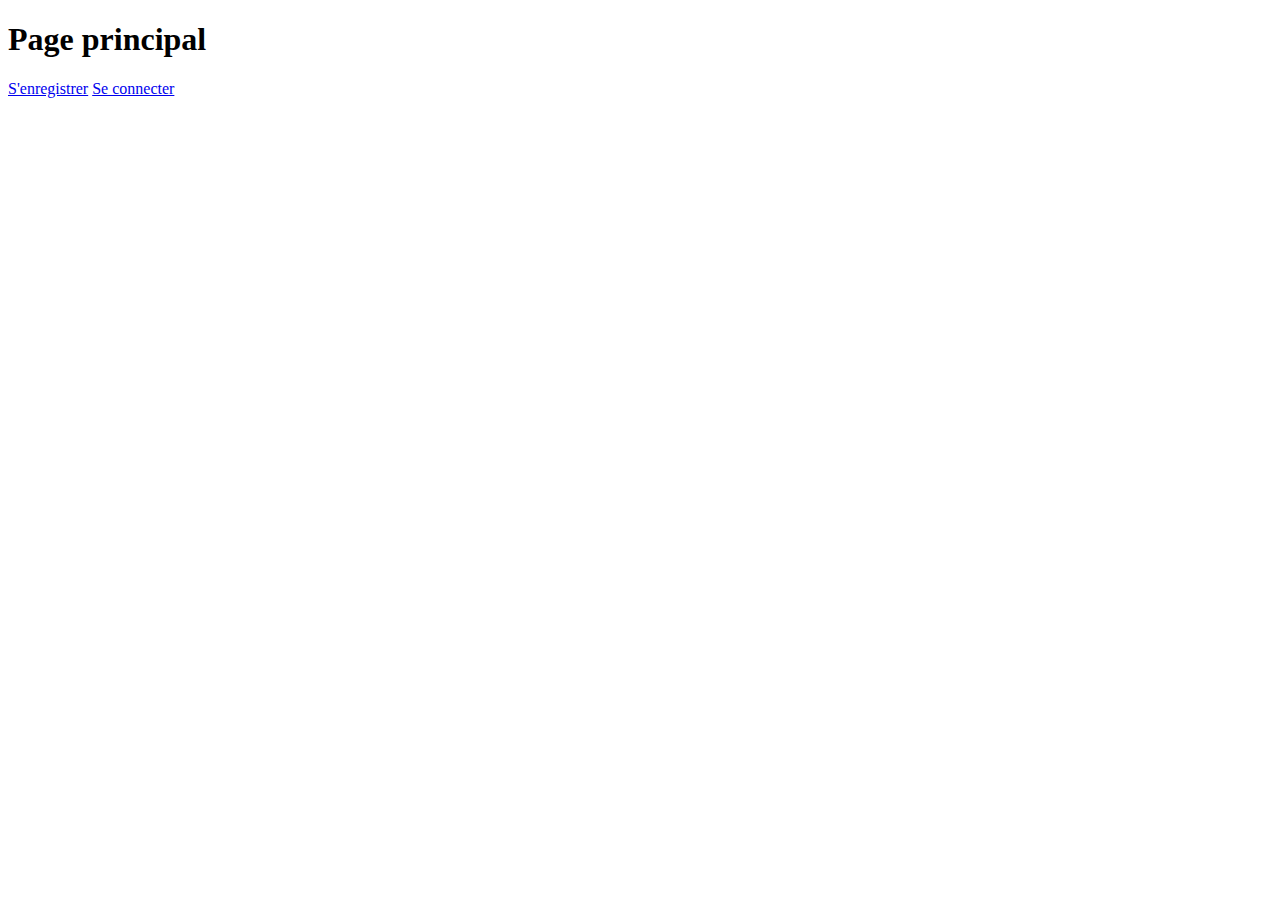
==== src/main/resources/templates/index.html @ 53c0fe54 "creation connexion page and produitPromo table" ====
<!DOCTYPE html>
<html lang="en" xmlns:th="http://www.thymeleaf.org">
<link href="https://cdn.jsdelivr.net/npm/bootstrap@5.3.1/dist/css/bootstrap.min.css" rel="stylesheet" integrity="sha384-4bw+/aepP/YC94hEpVNVgiZdgIC5+VKNBQNGCHeKRQN+PtmoHDEXuppvnDJzQIu9" crossorigin="anonymous">
<link rel="stylesheet" href="styles.scss">
<head>
    <meta charset="UTF-8">
    <title>Title</title>
</head>
<body>
<h1>Page principal</h1>


<a href="/register">S'enregistrer</a>
<a href="/login">Se connecter</a>

</body>
</html>
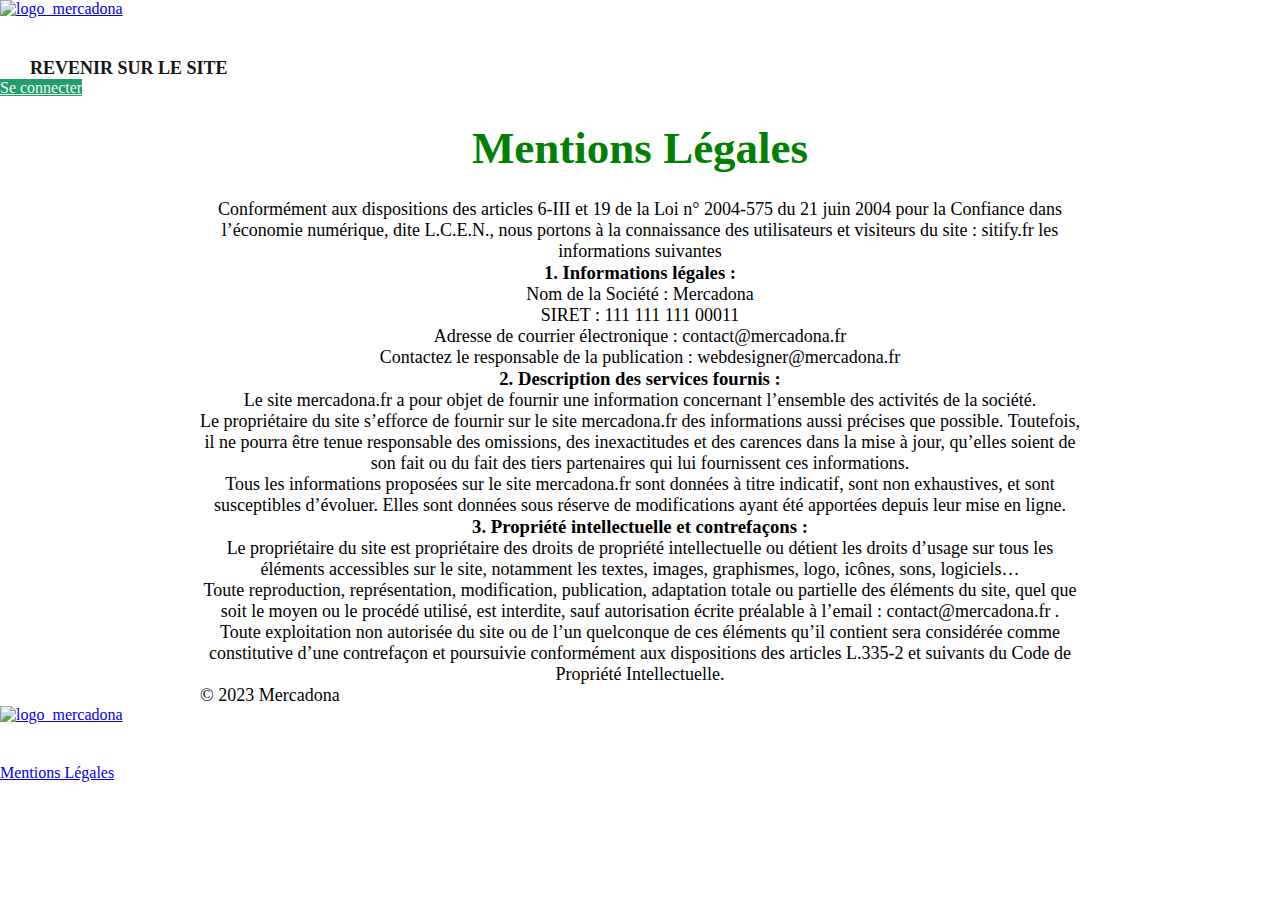
==== commit 295d928e: "deploiment et readme" ====
--- a/src/main/resources/templates/index.html
+++ b/src/main/resources/templates/index.html
@@ -1,17 +1,77 @@
 <!DOCTYPE html>
 <html lang="en" xmlns:th="http://www.thymeleaf.org">
-<link href="https://cdn.jsdelivr.net/npm/bootstrap@5.3.1/dist/css/bootstrap.min.css" rel="stylesheet" integrity="sha384-4bw+/aepP/YC94hEpVNVgiZdgIC5+VKNBQNGCHeKRQN+PtmoHDEXuppvnDJzQIu9" crossorigin="anonymous">
-<link rel="stylesheet" href="styles.scss">
 <head>
     <meta charset="UTF-8">
-    <title>Title</title>
+    <title>Mentions légales</title>
+    <link href="https://cdn.jsdelivr.net/npm/bootstrap@5.3.1/dist/css/bootstrap.min.css" rel="stylesheet" integrity="sha384-4bw+/aepP/YC94hEpVNVgiZdgIC5+VKNBQNGCHeKRQN+PtmoHDEXuppvnDJzQIu9" crossorigin="anonymous">
+    <link rel="stylesheet" href="header.css">
+    <link rel="stylesheet" href="mentions_legales.css">
 </head>
 <body>
-<h1>Page principal</h1>
+<header class="d-flex flex-wrap align-items-center justify-content-center justify-content-xl-between py-3 mb-4 border-bottom">
+    <div class="col-xl-3 mb-2 mb-md-0">
+        <a href="http://mercadonastudi.io.s3-website.eu-west-3.amazonaws.com/" class="d-inline-flex link-body-emphasis text-decoration-none">
+            <img class="logo" src="/logo_mercadona.jpg" alt="logo_mercadona" title="logo de l'entreprise" width="350" height="100">
+        </a>
+    </div>
+    <nav class="navbar col-12 col-xl-auto mb-2 justify-content-center mb-md-0">
+        <div class="menu">
+            <ul class="nav">
+                <li><a href="http://mercadonastudi.io.s3-website.eu-west-3.amazonaws.com/" class="nav-link px-2" style ="color:#141616; font-size:18px;">Revenir sur le site</a></li>
+            </ul>
+        </div>
+    </nav>
+
+    <div class="col-xl-3 ">
+        <a href="/register" class="btn btn-outline me-2"style="color: #F5F5F5;background-color: #219E6B; border-color: #219E6B;" >Se connecter</a>
+    </div>
+</header>
+
+<div class="mentions-legales" style="text-align: center;">
+
+    <h1 style="color: green">Mentions Légales</h1>
+    <p>Conformément aux dispositions des articles 6-III et 19 de la Loi n° 2004-575 du 21 juin 2004 pour la Confiance dans l’économie numérique, dite L.C.E.N., nous portons à la connaissance des utilisateurs et visiteurs du site : sitify.fr les informations suivantes
+
+    <h3>1. Informations légales :</h3>
+
+    <p>Nom de la Société : Mercadona</p>
+
+    <p>SIRET :    111 111 111 00011</p>
+
+    <p>Adresse de courrier électronique : contact@mercadona.fr</p>
+
+    <p>Contactez le responsable de la publication : webdesigner@mercadona.fr</p>
+
+    <h3> 2. Description des services fournis :</h3>
+
+    <p>Le site mercadona.fr a pour objet de fournir une information concernant l’ensemble des activités de la société.</p>
+
+    <p>Le propriétaire du site s’efforce de fournir sur le site mercadona.fr des informations aussi précises que possible. Toutefois, il ne pourra être tenue responsable des omissions, des inexactitudes et des carences dans la mise à jour, qu’elles soient de son fait ou du fait des tiers partenaires qui lui fournissent ces informations.</p>
+
+    <p>Tous les informations proposées sur le site mercadona.fr sont données à titre indicatif, sont non exhaustives, et sont susceptibles d’évoluer. Elles sont données sous réserve de modifications ayant été apportées depuis leur mise en ligne.</p>
+
+    <h3>3. Propriété intellectuelle et contrefaçons :</h3>
+
+    <p>Le propriétaire du site est propriétaire des droits de propriété intellectuelle ou détient les droits d’usage sur tous les éléments accessibles sur le site, notamment les textes, images, graphismes, logo, icônes, sons, logiciels…</p>
+
+    <p>Toute reproduction, représentation, modification, publication, adaptation totale ou partielle des éléments du site, quel que soit le moyen ou le procédé utilisé, est interdite, sauf autorisation écrite préalable à l’email : contact@mercadona.fr .</p>
+
+    <p>Toute exploitation non autorisée du site ou de l’un quelconque de ces éléments qu’il contient sera considérée comme constitutive d’une contrefaçon et poursuivie conformément aux dispositions des articles L.335-2 et suivants du Code de Propriété Intellectuelle.</p>
+
+</div>
+
+<div class="container">
+    <footer class="d-flex flex-wrap justify-content-between align-items-center py-3 my-4 border-top">
+        <p class="col-md-4 mb-0 text-body-secondary">© 2023 Mercadona</p>
+        <a href="http://mercadonastudi.io.s3-website.eu-west-3.amazonaws.com/" class="col-md-4 d-flex align-items-center justify-content-center mb-3 mb-md-0 me-md-auto link-body-emphasis text-decoration-none">
+            <img class="bi me-2" width="150" height="50" src="/logo_mercadona.jpg" alt="logo_mercadona" title="logo de l'entreprise">
+        </a>
+        <ul class="nav col-md-4 justify-content-end">
+            <li class="nav-item"><a href="http://bddjavamercadona-env.eba-rzqy8qvm.eu-central-1.elasticbeanstalk.com/">Mentions Légales</a></li>
+        </ul>
+    </footer>
+</div>
+</body>
+</html>
 
 
-<a href="/register">S'enregistrer</a>
-<a href="/login">Se connecter</a>
-
-</body>
-</html>--- a/src/main/resources/templates/header.css
+++ b/src/main/resources/templates/header.css
@@ -0,0 +1,77 @@
+
+*{
+    box-sizing: border-box;
+    margin: 0;
+    padding: 0;
+}
+
+.nav-bar {
+    width: 100%;
+    display: flex;
+    justify-content: space-between;
+    align-items: center;
+    list-style: none;
+    position: relative;
+    background-color: #219e6b;
+    padding: 12px 20px;
+}
+.logo img {width: 250px;}
+.menu {display: flex;}
+.menu li {padding-left: 30px;}
+.menu li a {
+    display: inline-block;
+    text-decoration: none;
+    color: white;
+    text-align: center;
+    font-weight: bold;
+    transition: 0.15s ease-in-out;
+    position: relative;
+    text-transform: uppercase;
+}
+.menu li a::after {
+    content: "";
+    position: absolute;
+    bottom: 0;
+    left: 0;
+    width: 0;
+    height: 1px;
+    background-color: #219e6b;
+    transition: 0.15s ease-in-out;
+}
+.menu li a:hover:after {width: 100%;}
+.open-menu , .close-menu {
+    position: absolute;
+    color: white;
+    cursor: pointer;
+    font-size: 1.5rem;
+    display: none;
+}
+.open-menu {
+    top: 50%;
+    right: 20px;
+    transform: translateY(-50%);
+}
+.close-menu {
+    top: 20px;
+    right: 20px;
+}
+#check {display: none;}
+@media(max-width: 1140px){
+    .menu {
+        flex-direction: column;
+        align-items: center;
+        justify-content: center;
+        width: 30%;
+        height: 100vh;
+        position: fixed;
+        top: 0;
+        right: -100%;
+        z-index: 100;
+        background-color: #219e6b;
+        transition: all 0.2s ease-in-out;
+    }
+    .menu li {margin-top: 40px;}
+    .menu li a {padding: 10px;}
+    .open-menu , .close-menu {display: block;}
+    #check:checked ~ .menu {right: 0;}
+}
--- a/src/main/resources/templates/mentions_legales.css
+++ b/src/main/resources/templates/mentions_legales.css
@@ -0,0 +1,41 @@
+.mentions-legales {
+    width: 100%;
+    display: flex;
+    flex-direction: column;
+    align-items: center;
+}
+
+img {
+    cursor: pointer;
+    padding-bottom: 40px;
+}
+
+h1 {
+    color: #219E6B;
+    font-size: 45px;
+    text-align: center;
+    font-weight: bold;
+    padding-top: 25px;
+    padding-bottom: 25px;
+}
+
+h3 {
+    font-weight: bold;
+}
+
+p {
+    padding: 0 200px;
+    font-size: 18px;
+}
+
+
+@media (max-width: 576px) {
+    p {
+        padding: 0; /* Supprime le padding pour les écrans de 576px ou moins */
+        text-align: center;
+
+    }
+}
+
+
+
